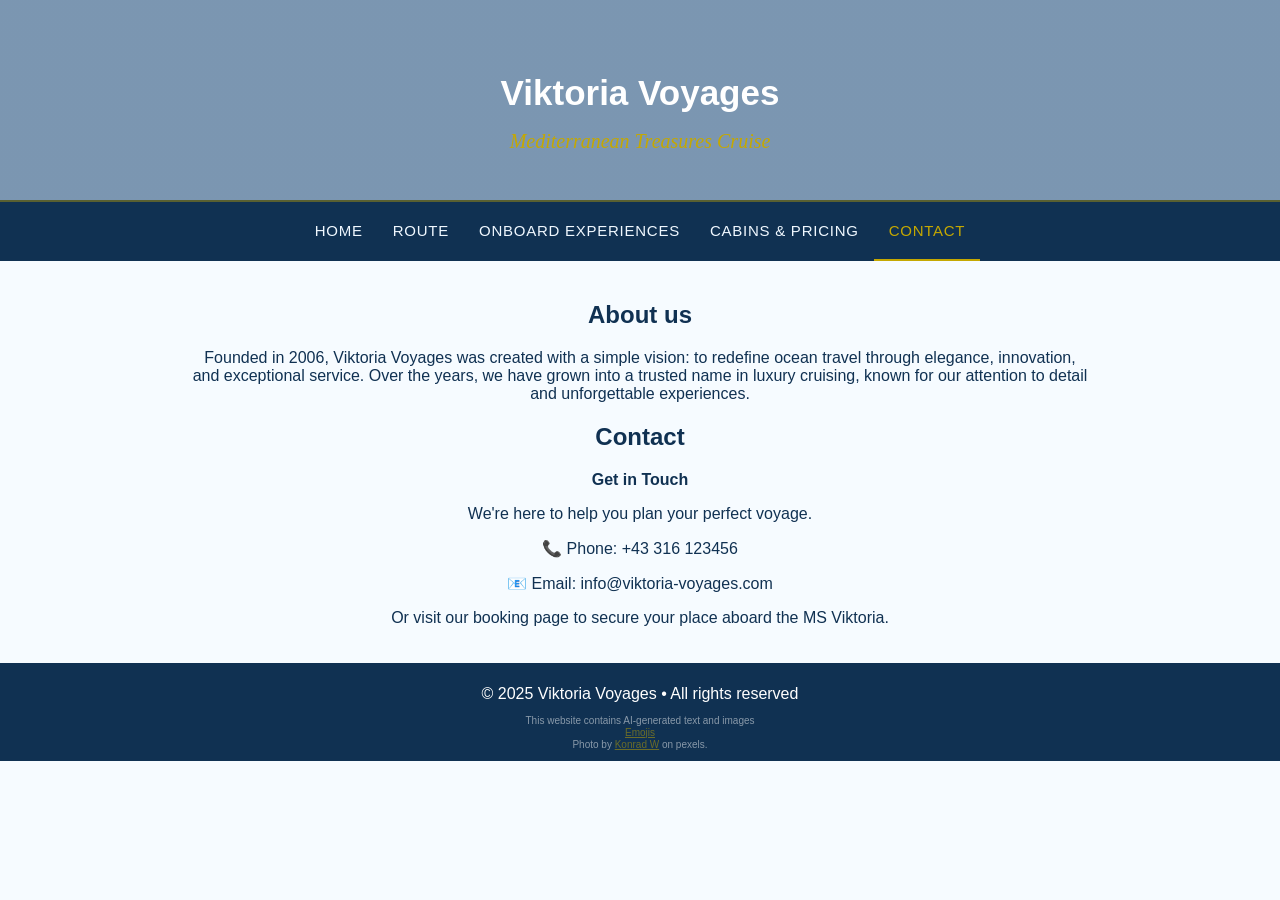
==== contact.html @ 8601d2f0 "Add website files" ====
<!DOCTYPE html>  
<html lang="en-US">
    <head>
        <title>Contact - Viktoria Voyages</title>
        <meta charset="UTF-8">
        <meta name="viewport" content="width=device-width, initial-scale=1.0">
        <link rel="stylesheet" href="theme.css">
        <style>
            h2{
                text-align: center;
            }
            p {
                font-family: Arial, 'Segoe UI', Tahoma, Geneva, Verdana, sans-serif;
                text-align: center;
            }
        </style>
    </head>

    <body>
        <!-- HEADER -->
        <header class="other-header">
            <h1>Viktoria Voyages</h1>
            <h2>Mediterranean Treasures Cruise</h2>
        </header>

        <!-- NAV -->
        <nav>
            <ul>
                <li><a href="index.html">Home</a></li>
                <li><a href="route.html">Route</a></li>
                <li><a href="experiences.html">Onboard Experiences</a></li>
                <li><a href="pricing.html">Cabins & Pricing</a></li>
                <li><a href="contact.html" class="active">Contact</a></li>
            </ul>
        </nav>

        <main>
            <h2>About us</h2>
            <p style="text-align: center;">Founded in 2006, Viktoria Voyages was created with a simple vision: to redefine ocean travel through elegance, innovation, and exceptional service. Over the years, we have grown into a trusted name in luxury cruising, known for our attention to detail and unforgettable experiences.</p>
            <h2>Contact</h2>
            <div class="contact-info">
                <p><strong>Get in Touch</strong></p>
                <p>We're here to help you plan your perfect voyage.</p>
                <p><span aria-hidden="true">📞</span> Phone: +43 316 123456</p>
                <p><span aria-hidden="true">📧</span> Email: info@viktoria-voyages.com</p>
                <p>Or visit our booking page to secure your place aboard the MS Viktoria.</p>
            </div>  
        </main>


        <footer>
            <p>&copy; 2025 Viktoria Voyages • All rights reserved</p>
            <div class="sources">
                <p>This website contains AI-generated text and images</p>
                <a href="https://emojidb.org/">Emojis</a>
                <p>Photo by <a href="https://www.pexels.com/@konrad-w-2159642389/">Konrad W</a>  on pexels.</p>
                
            </div>
        </footer>

    </body> 
</html>
---- theme.css ----
body {
    background-color: rgb(246, 251, 255);
    font-family: Arial, sans-serif;
    color: #103152;
    margin: 0;
    padding: 0;
}

/* HOME PAGE HEADER*/
#home-header {
    text-align: center;
    background-color: #103152;
    padding: 20px;
    padding-bottom: 0;
}
#home-header img{
    width: 100%;
}

#home-header h1 {
    color: white;
    font-size: 36px;
    margin-top: 13px;
}

#home-header h3 {
    color: rgba(255, 255, 255, 0.7);
    font-size: 16px;
    margin-top: 13px;
    margin-bottom: 0;
}

#home-header h2 {
    color: #C5A801;
    font-style: italic;
    font-family: Georgia, 'Times New Roman', Times, serif;
}

/* ALL OTHER PAGES HEADER */
.other-header {
    height: 150px;
    background-image: 
        linear-gradient(rgba(0, 50, 100, 0.5), rgba(0, 50, 100, 0.5)),
        url("media/header banner.jpg");
    background-size: cover;
    background-position: center;
    background-repeat: no-repeat;
    color: white;
    text-align: center;
    padding-top: 50px;
}

.other-header h1 {
    font-size: 35px;
    color: white;
    margin-bottom: 6px;
}

.other-header h2 {
    font-size: 20px;
    color: #C5A801;
    font-weight: normal;
    font-style: italic;
    font-family: Georgia, 'Times New Roman', Times, serif;
}

nav {
    background-color: #103152;
    border-top: 2px solid rgba(197, 168, 1, 0.4);
    position: sticky;
    top: 0;
}

nav ul {
    list-style: none;
    display: flex;  
    margin: 0;
    padding: 0 20px;
    justify-content: center;
}

nav ul li a{
    display: block;  /* makes the whole padding area clickable, not just the text */
    color: aliceblue;
    text-decoration: none; /* no underline */
    padding: 20px 15px;  
    font-size: 15px;
    text-transform: uppercase;
    letter-spacing: 0.05em;
}

nav ul li a:hover{
    color: #C5A801;
}

nav ul li a.active {
    color: #C5A801;
    border-bottom: 2px solid #C5A801;
}

main {
    max-width: 900px;
    margin: 0 auto;
    padding: 20px;
}
main img {
    width: 100%;
}
footer {
    background-color: #103152;
    color: white;
    text-align: center;
    padding: 5px;
    line-height: 20px;
}
footer a{
    color: #C5A801;
}
.sources {
    opacity: 0.5;
    font-size: 10px;
    line-height:2px;
}

/* HOME */

.intro {
    padding: 5px 20px;
    margin: 30px 0;
    border-left: 2px solid #C5A801;
    font-size: 17px;
    line-height: 1.5;
    background-color: white;
    border-radius: 5px;
    font-style: italic;
    font-family: 'Trebuchet MS', sans-serif;
}

.departure {
    padding: 6px 20px;
    margin: 50px;
    font-size: 18px;
    background-color: #103152;
    color: white;
    border: 3px solid #C5A801;
    border-radius: 35px;
    text-align: center;
}
.section {
    padding: 20px;
}
.section h2 {
    padding-left: 18px;
}
.section-grid{
    display: flex;
    gap: 40px;
    align-items: center;
}
@media screen and (max-width: 700px) {
    .section-grid {
    flex-direction: column;
    } 
}
.section-card {
    text-align: center;
    flex: 1;

}
.section-card p {
    border-top: 1.5px solid #C5A801;
    border-bottom: 1.5px solid #C5A801;
    border-radius: 3px;;
    padding: 13px;;
    background-color: white;
    line-height: 1.4;
}
.testimonials h2 {
    text-align: center;
    margin: 10px;
    padding: 10px;
    border-bottom: 1px solid #C5A801;
}
.testimonials {
    padding: 30px;
}
.testimonial-grid {
    display: flex;
    gap: 30px;
    padding: 30px;
}
@media screen and (max-width: 700px) {
    .testimonial-grid {
    flex-direction: column;
    } 
}
.testimonial-card {
    background-color: white;
    padding: 20px;
    border-left: 3px solid #C5A801;
    border-radius: 10px;
    box-shadow: 0 2px 8px black;
}
.testimonial-card p {
    font-style: italic;
    margin-top: 5px;
    color: #8d7807;
}
.author {
    font-weight: bold;
}
.cta {
    background-color: #103152;
    color: white;
    text-align: center;
    padding: 30px;
    font-size: 17px;
    border-radius: 35px;
    margin: 30px;
}
.cta h2 {
    margin: 0;
    padding-bottom: 10px;
    color: #C5A801
 }
 .cta p {
    padding-bottom: 17px;
 }
.cta a {
    background-color: #C5A801;
    color: #103152;
    font-weight: bold;
    border-radius: 90px;
    padding:12px 20px;
    text-decoration: none;
 }
 .cta a:hover {
    background-color: white;
    padding: 11.5px 19px;
 }
 
/* ROUTE */

.general img{
    height: 400px;
    width: 100%;
    object-fit: contain;
    margin: 20px auto;
}
.general{
    text-align: center;
    font-size: 18px;
}
 .info {
    display: flex;
    justify-content: space-around;
    padding: 25px;
    gap: 15px;
 }
 .item {
    text-align: center;
    flex: 1;
    background-color: white;
    padding: 20px;
    border-radius: 20px;
    box-shadow: 0 2px 5px rgba(0,0,0,0.2);
 }
@media screen and (max-width: 700px) {
.info {
flex-direction: column;
} 
}
 .item p {
    margin-top: 0;
    font-size: 17px;
    background-color: #fcfaee;
    border-radius: 40px;
 }
 .item strong {
    color: #C5A801;
    font-size: 18px;
 }

 .stop-card {
    margin-bottom: 40px;
    padding-bottom: 35px;
    border-bottom: 1px solid #7096bd;
}

.stop-number {
    background-color: #103152;
    color: white;
    font-size: 24px;
    font-weight: bold;
    width: 45px;
    height: 45px;
    border-radius: 50%;
    display: flex;   /* for alignment in order to use the next two and put num in middle*/
    align-items: center;
    justify-content: center;
}
.stop-card img {
    width: 100%;
    height: 270px;
    object-fit: cover;
    border-radius: 8px;
}
.stops h2 {
    text-align: center;
    padding-bottom: 15px;
    border-bottom: 1px solid #7096bd;
}


/* EXPERIENCES  */
 .experience-section {
    margin: 40px 0;
}
.row {
    display: flex;
    gap: 20px;
}
.column {
    flex-basis: 33.33%;
    background-color: white;
    box-shadow: 0 2px 5px rgba(0,0,0,0.2);
    border-radius: 8px;
    padding: 15px;
}
.column img {
    height: 200px;
    width: 100%;
    object-fit: cover;
    border-radius: 5px;
}
.column h3 {
    text-align: center;
}
.experience-section h2 {
    text-align: center;
    background-color: white;
    padding: 20px;
    border: 1px solid #C5A801;
    border-radius: 10px;
    margin: 23px 0;
}
@media screen and (max-width: 700px) {
    .row {
        flex-direction: column;
    }
}

/* PRICING */
.cabin-row {
    display: flex;
    align-items: center;
    margin: 40px;
    padding-bottom: 40px;
    border-bottom: 1px solid #d0dce8;
    gap: 50px;
}
.cabin-column {
    flex-basis: 50%;
}
.cabin-column h2 {
font-size: 22px;
color: #0A2540;
margin-bottom: 8px;
}

.cabin-column .price {
    font-size: 28px;
    font-weight: bold;
    color: #C5A801;         
    margin-bottom: 14px;
}

.cabin-column .price span {
    font-size: 15px;
    color: #888;
    font-weight: normal;
}
.cabin-column .check-list p{
    margin: 8px;
    font-size: 14px;
    color: #888;
    border-bottom: 1px solid #dadada;
    padding-bottom: 6px;
}
.cabin-column span {
    color: #C5A801;
}
.cabin-column > img {
width: 100%;
height: 250px;
border: 2px solid #7aafd4;
border-radius: 10px;
object-fit: cover;
}
@media screen and (max-width: 700px) {
    .cabin-row {
        flex-direction: column;
    }
}
.offer {
    box-shadow: 5px 5px 5px rgba(0,0,0,0.2);
    border-radius: 5px;
    padding: 20px;
    text-align: center;
    border:1px dashed #C5A801;
    margin: 50px;
}
.offer h2{
    color: #C5A801;
}
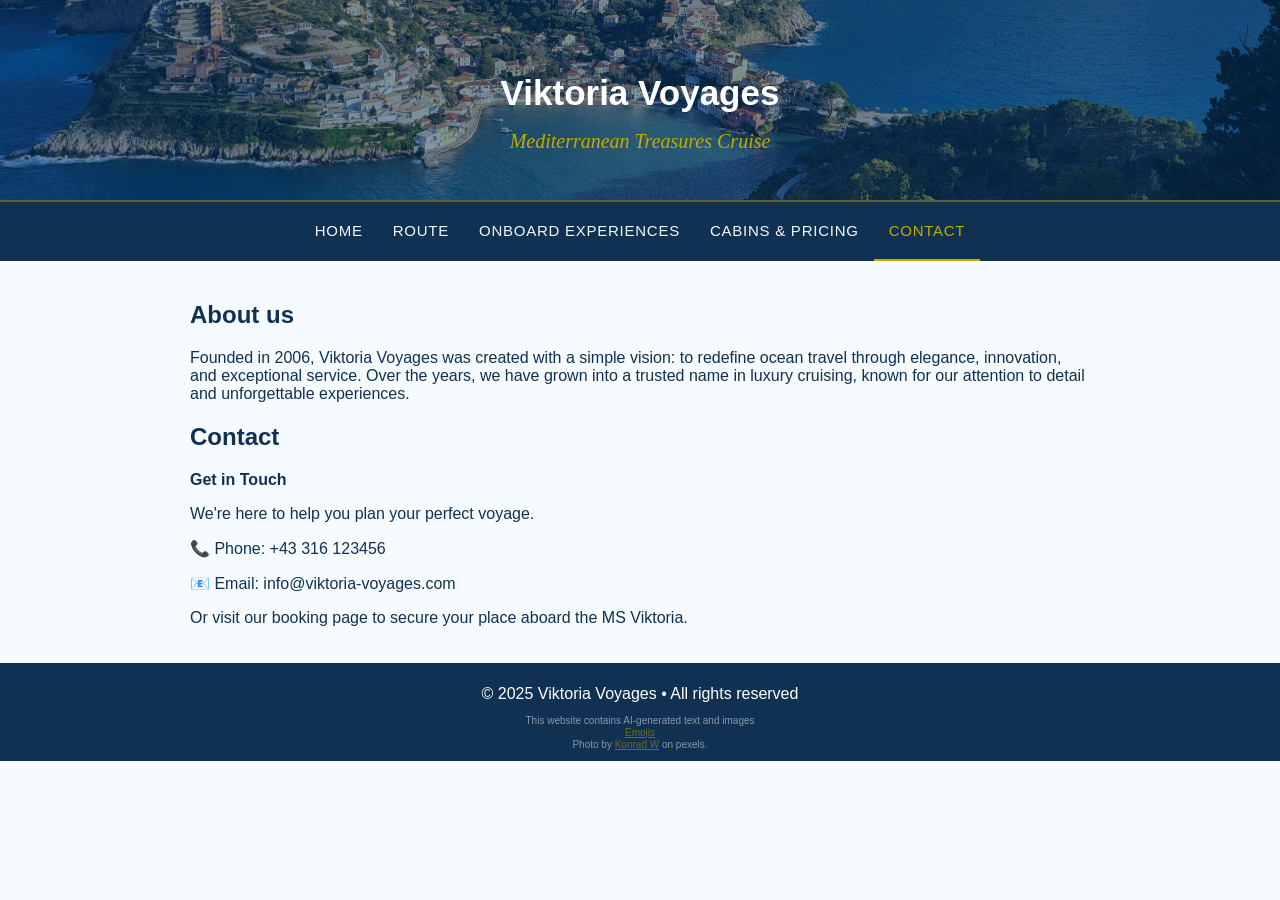
==== commit a61ed7f7: "Update contact.html" ====
--- a/contact.html
+++ b/contact.html
@@ -5,15 +5,6 @@
         <meta charset="UTF-8">
         <meta name="viewport" content="width=device-width, initial-scale=1.0">
         <link rel="stylesheet" href="theme.css">
-        <style>
-            h2{
-                text-align: center;
-            }
-            p {
-                font-family: Arial, 'Segoe UI', Tahoma, Geneva, Verdana, sans-serif;
-                text-align: center;
-            }
-        </style>
     </head>
 
     <body>
@@ -34,11 +25,12 @@
             </ul>
         </nav>
 
+        <!-- CONTACT INFO -->
         <main>
-            <h2>About us</h2>
-            <p style="text-align: center;">Founded in 2006, Viktoria Voyages was created with a simple vision: to redefine ocean travel through elegance, innovation, and exceptional service. Over the years, we have grown into a trusted name in luxury cruising, known for our attention to detail and unforgettable experiences.</p>
-            <h2>Contact</h2>
-            <div class="contact-info">
+            <div class="contact">
+                <h2>About us</h2>
+                <p>Founded in 2006, Viktoria Voyages was created with a simple vision: to redefine ocean travel through elegance, innovation, and exceptional service. Over the years, we have grown into a trusted name in luxury cruising, known for our attention to detail and unforgettable experiences.</p>
+                <h2>Contact</h2>
                 <p><strong>Get in Touch</strong></p>
                 <p>We're here to help you plan your perfect voyage.</p>
                 <p><span aria-hidden="true">📞</span> Phone: +43 316 123456</p>
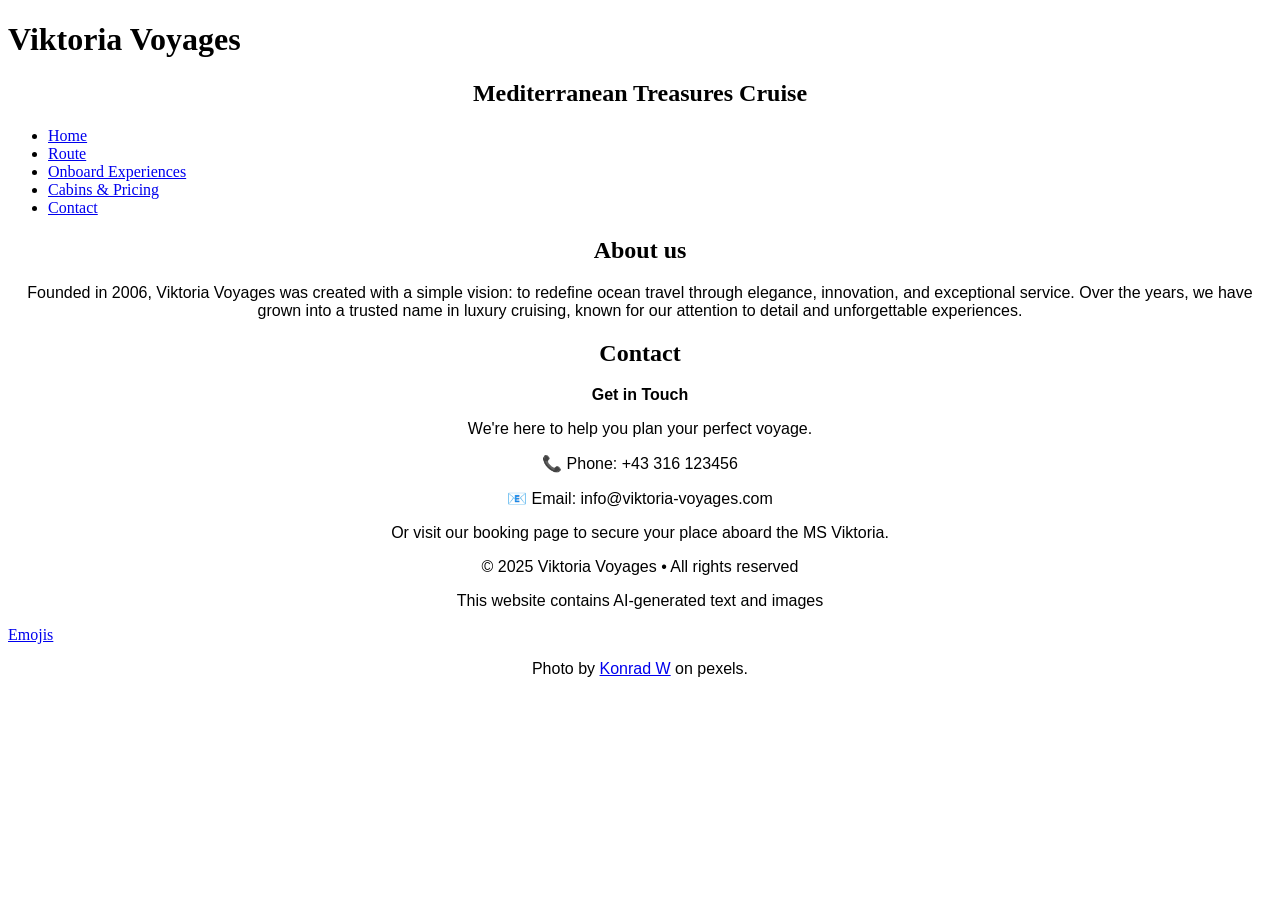
==== commit fe1b3993: "Add HTML files" ====
--- a/contact.html
+++ b/contact.html
@@ -4,7 +4,16 @@
         <title>Contact - Viktoria Voyages</title>
         <meta charset="UTF-8">
         <meta name="viewport" content="width=device-width, initial-scale=1.0">
-        <link rel="stylesheet" href="theme.css">
+        <link rel="stylesheet" href="css/theme.css">
+        <style>
+            h2{
+                text-align: center;
+            }
+            p {
+                font-family: Arial, 'Segoe UI', Tahoma, Geneva, Verdana, sans-serif;
+                text-align: center;
+            }
+        </style>
     </head>
 
     <body>
@@ -25,12 +34,11 @@
             </ul>
         </nav>
 
-        <!-- CONTACT INFO -->
         <main>
-            <div class="contact">
-                <h2>About us</h2>
-                <p>Founded in 2006, Viktoria Voyages was created with a simple vision: to redefine ocean travel through elegance, innovation, and exceptional service. Over the years, we have grown into a trusted name in luxury cruising, known for our attention to detail and unforgettable experiences.</p>
-                <h2>Contact</h2>
+            <h2>About us</h2>
+            <p style="text-align: center;">Founded in 2006, Viktoria Voyages was created with a simple vision: to redefine ocean travel through elegance, innovation, and exceptional service. Over the years, we have grown into a trusted name in luxury cruising, known for our attention to detail and unforgettable experiences.</p>
+            <h2>Contact</h2>
+            <div class="contact-info">
                 <p><strong>Get in Touch</strong></p>
                 <p>We're here to help you plan your perfect voyage.</p>
                 <p><span aria-hidden="true">📞</span> Phone: +43 316 123456</p>
